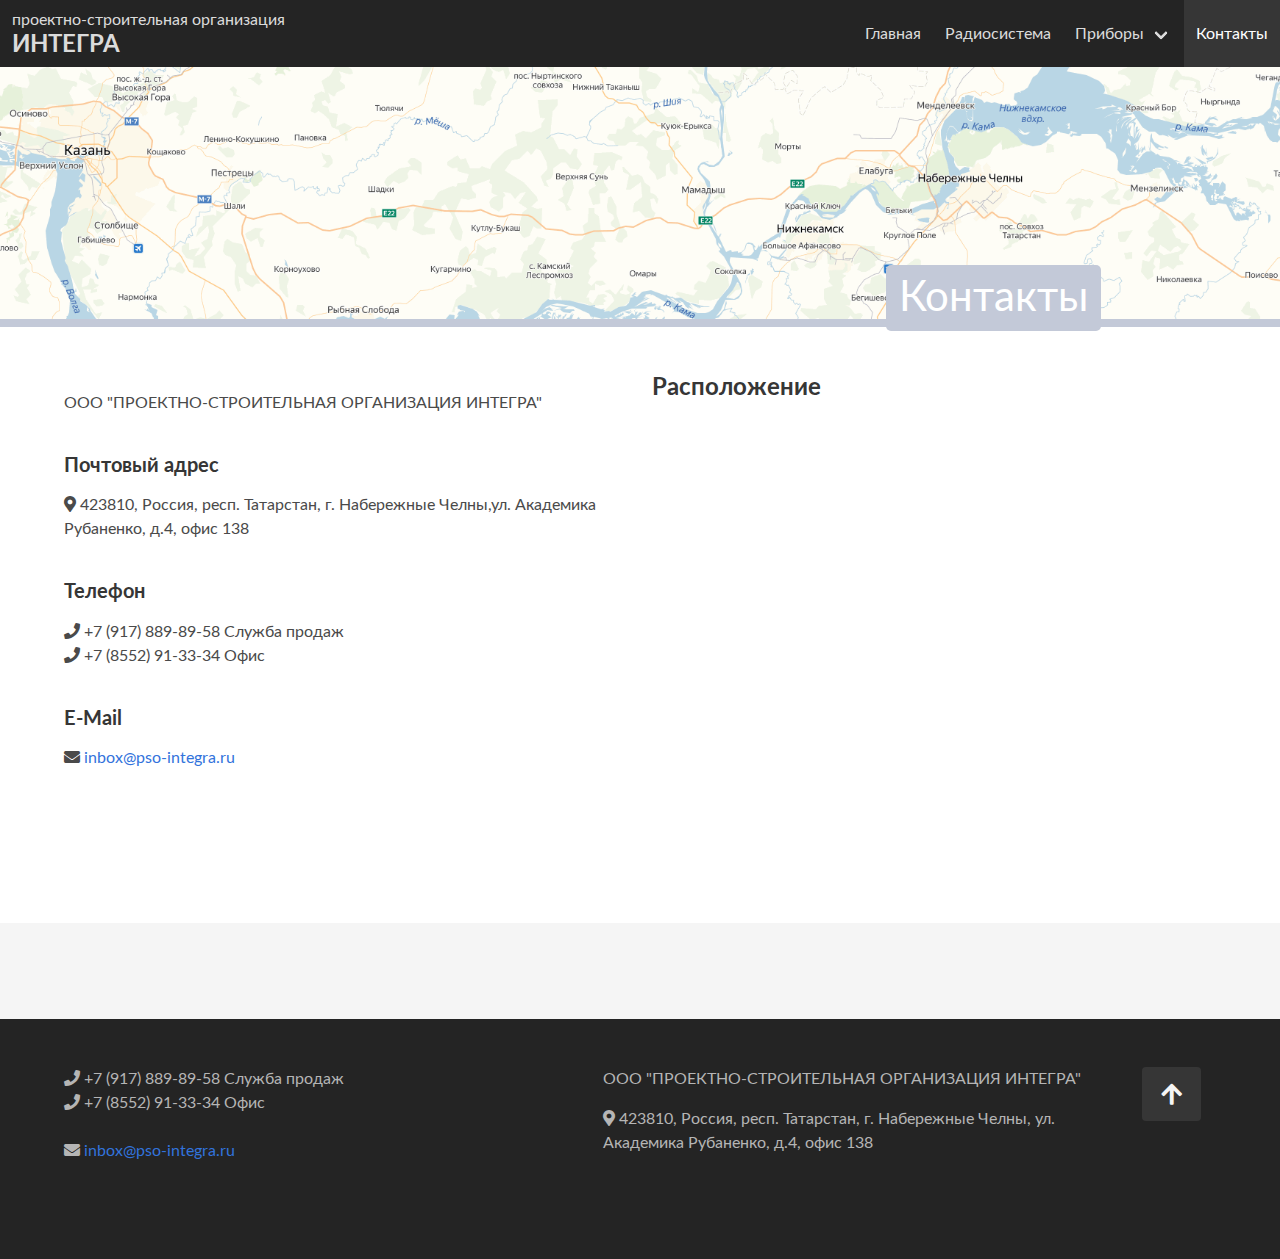
==== contacts.html @ 8856ba91 "init" ====
<!DOCTYPE html><html lang="en"><head><meta charset="utf-8" /><meta content="IE=edge" http-equiv="X-UA-Compatible" /><meta content="width=device-width, initial-scale=1" name="viewport" /><title>Контакты | ПСО Интегра</title><meta name="csrf-param" content="authenticity_token" />
<meta name="csrf-token" content="WgtiOOjI/BzIlfgq1dPLU5+CjsTJHlK2gcY1xl2tX/3dJEm1hTw9rREhXLFG04E36G+fh9RdOH5ygZ0k5v5/cQ==" /><meta name="action-cable-url" content="/cable" /><link rel="stylesheet" media="all" href="assets/application.self-bd6fca5761c99fd7cc31a3dd5a991d4268a3a0e3685c640fcf24e6925d0322ce.css%3Fbody=1.css" data-turbolinks-track="reload" /><script src="packs/js/application-13eadbd1834af5d5c66f.js" data-turbolinks-track="reload"></script><script src="packs/js/lightgallery-26d009f4f44bbf5e1eec.js" data-turbolinks-track="reload"></script></head><body data-punchbox-action="contacts" data-punchbox-controller="pages" id="contacts"><nav class="navbar"><div class="navbar-brand"><a id="" class="navbar-item is-block" href="index.html"><div class="app-subtitle has-text-grey-lighter">проектно-строительная организация</div><div class="title is-4 has-text-grey-lighter">ИНТЕГРА</div></a><div class="navbar-burger burger" data-target="navbarTransparent"><span aria-hidden="true"></span><span aria-hidden="true"></span><span aria-hidden="true"></span></div></div><div class="navbar-menu" id="navbarTransparent"><div class="navbar-end"><a class="navbar-item" id="nav-index" href="index.html">Главная</a><a class="navbar-item" id="nav-radio" href="radio.html">Радиосистема</a><div class="navbar-item has-dropdown is-hoverable"><a class="navbar-link" id="nav-products">Приборы</a><div class="navbar-dropdown is-boxed is-right"><a id="" class="navbar-item" href="products/domaqua.html">Счетчик воды Domaqua M</a><a id="" class="navbar-item" href="products/doprimo.html">Распределитель Doprimo 3</a><a id="" class="navbar-item" href="products/pulsonic.html">Преобразователь Pulsonic 3</a><a id="" class="navbar-item" href="products/sensonic.html">Теплосчетчик Sensonic II</a></div></div><a class="navbar-item" id="nav-contacts" href="contacts.html">Контакты</a></div></div></nav><div id="content-section"><section class="masthead"><div class="container"><h1 class="backgrounded-header">Контакты</h1></div></section><section class="section"><div class="container"><div class="columns is-multiline"><div class="column"><div class="content"><h3></h3><p>ООО "ПРОЕКТНО-СТРОИТЕЛЬНАЯ ОРГАНИЗАЦИЯ ИНТЕГРА"</p><br /><h4>Почтовый адрес</h4><p><i class="fas fa-map-marker-alt"></i> 423810, Россия, респ. Татарстан, г. Набережные Челны,ул. Академика Рубаненко, д.4, офис 138</p><br /><h4>Телефон</h4><p><i class="fas fa-phone"></i> +7 (917) 889-89-58 Служба продаж<br /><i class="fas fa-phone"></i> +7 (8552) 91-33-34 Офис</p><br /><h4>E-Mail</h4><p><i class="fas fa-envelope"></i> <a href="mailto:inbox@pso-integra.ru" rel="noopener" target="_blank">inbox@pso-integra.ru</a></p></div></div><div class="column"><div class="content"><h3>Расположение</h3><iframe allowfullscreen="" class="is-contacts-map" frameborder="0" height="450" src="https://www.google.com/maps/embed?pb=!1m18!1m12!1m3!1d2245.9213346270335!2d52.42092191613827!3d55.7424957805506!2m3!1f0!2f0!3f0!3m2!1i1024!2i768!4f13.1!3m3!1m2!1s0x43e01eef4e9dac61%3A0x4c26ccce11a4d9f!2z0YPQuy4g0JDQutCw0LTQtdC80LjQutCwINCg0YPQsdCw0L3QtdC90LrQviwgNCwg0J3QsNCx0LXRgNC10LbQvdGL0LUg0KfQtdC70L3Riywg0KDQtdGB0L8uINCi0LDRgtCw0YDRgdGC0LDQvSwgNDIzODEw!5e0!3m2!1sru!2sru!4v1562248377805!5m2!1sru!2sru" style="border:0" width="600"></iframe></div></div></div></div></section><section class="hero is-light"><div class="hero-body"><div class="container"></div></div></section></div><footer class="footer has-background-black-ter"><div class="container"><div class="columns is-multiline has-text-grey-light"><div class="column"><p><i class="fas fa-phone"></i> +7 (917) 889-89-58 Служба продаж</p><p><i class="fas fa-phone"></i> +7 (8552) 91-33-34 Офис</p><br /><p><i class="fas fa-envelope"></i> <a href="mailto:inbox@pso-integra.ru" rel="noopener" target="_blank">inbox@pso-integra.ru</a></p></div><div class="column"><div class="content"><p>ООО "ПРОЕКТНО-СТРОИТЕЛЬНАЯ ОРГАНИЗАЦИЯ ИНТЕГРА"</p><p><i class="fas fa-map-marker-alt"></i> 423810, Россия, респ. Татарстан, г. Набережные Челны,
ул. Академика Рубаненко, д.4, офис 138</p></div></div><div class="column is-1"><button class="button is-large is-dark" href="#" onclick="window.scrollTo({top: 0, behavior: &#39;smooth&#39;});" role="button"><i class="fas fa-arrow-up"></i></button></div></div></div></footer></body></html>
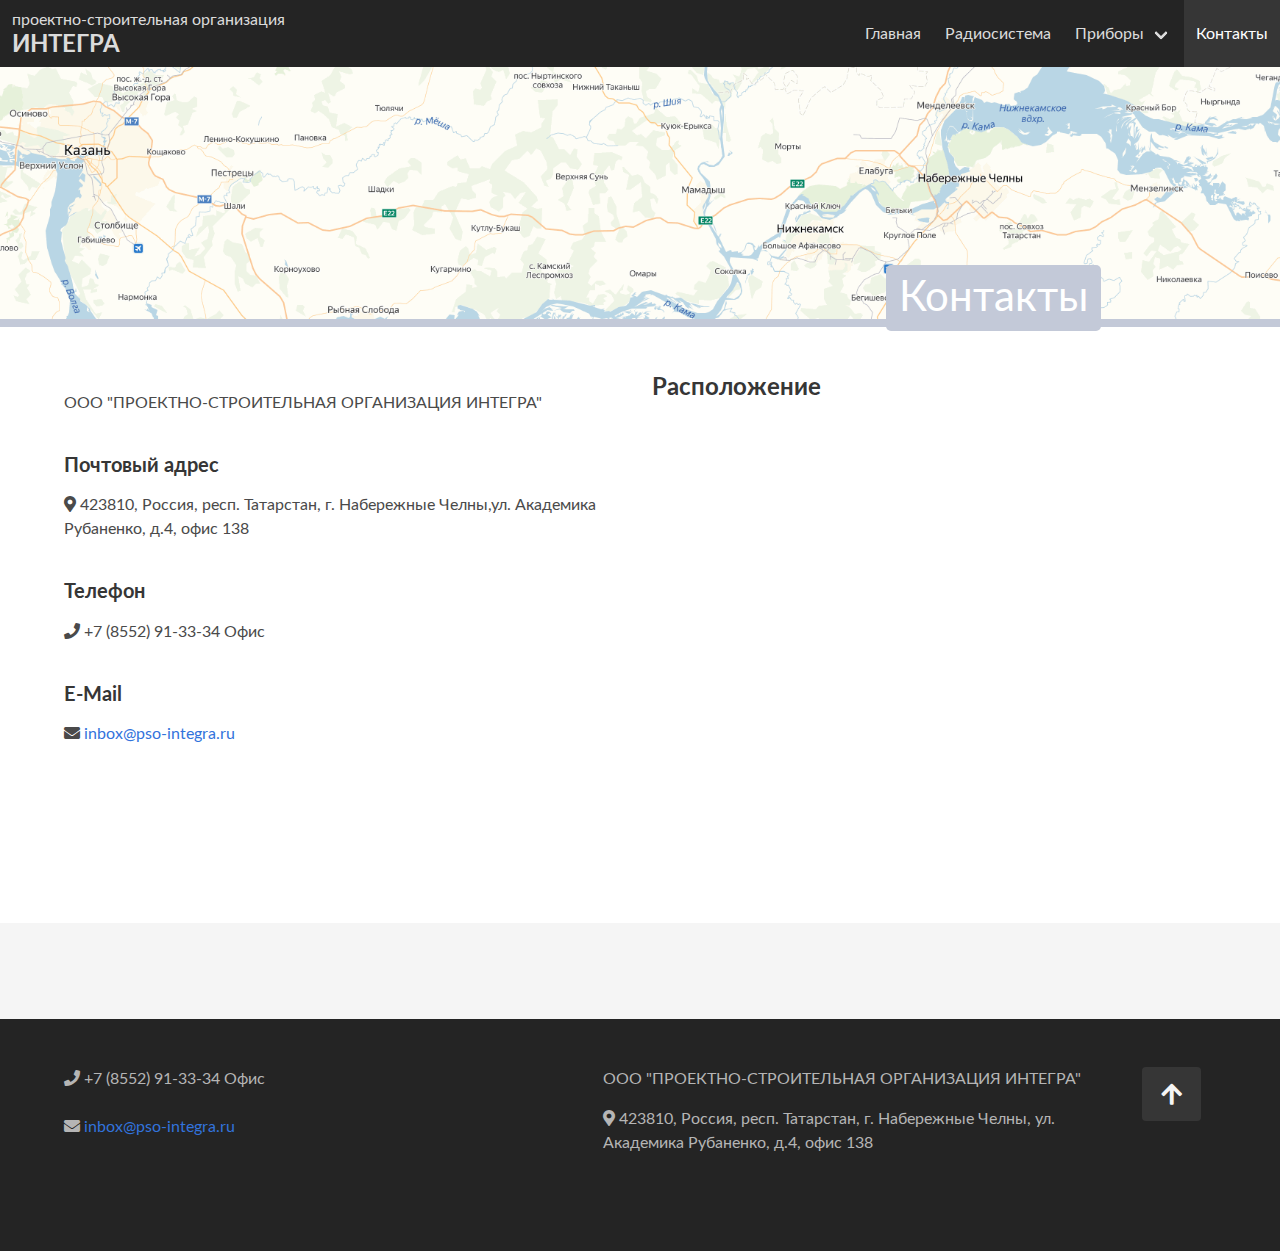
==== commit 6647c028: "remove phone number" ====
--- a/contacts.html
+++ b/contacts.html
@@ -1,3 +1,3 @@
 <!DOCTYPE html><html lang="en"><head><meta charset="utf-8" /><meta content="IE=edge" http-equiv="X-UA-Compatible" /><meta content="width=device-width, initial-scale=1" name="viewport" /><title>Контакты | ПСО Интегра</title><meta name="csrf-param" content="authenticity_token" />
-<meta name="csrf-token" content="WgtiOOjI/BzIlfgq1dPLU5+CjsTJHlK2gcY1xl2tX/3dJEm1hTw9rREhXLFG04E36G+fh9RdOH5ygZ0k5v5/cQ==" /><meta name="action-cable-url" content="/cable" /><link rel="stylesheet" media="all" href="assets/application.self-bd6fca5761c99fd7cc31a3dd5a991d4268a3a0e3685c640fcf24e6925d0322ce.css%3Fbody=1.css" data-turbolinks-track="reload" /><script src="packs/js/application-13eadbd1834af5d5c66f.js" data-turbolinks-track="reload"></script><script src="packs/js/lightgallery-26d009f4f44bbf5e1eec.js" data-turbolinks-track="reload"></script></head><body data-punchbox-action="contacts" data-punchbox-controller="pages" id="contacts"><nav class="navbar"><div class="navbar-brand"><a id="" class="navbar-item is-block" href="index.html"><div class="app-subtitle has-text-grey-lighter">проектно-строительная организация</div><div class="title is-4 has-text-grey-lighter">ИНТЕГРА</div></a><div class="navbar-burger burger" data-target="navbarTransparent"><span aria-hidden="true"></span><span aria-hidden="true"></span><span aria-hidden="true"></span></div></div><div class="navbar-menu" id="navbarTransparent"><div class="navbar-end"><a class="navbar-item" id="nav-index" href="index.html">Главная</a><a class="navbar-item" id="nav-radio" href="radio.html">Радиосистема</a><div class="navbar-item has-dropdown is-hoverable"><a class="navbar-link" id="nav-products">Приборы</a><div class="navbar-dropdown is-boxed is-right"><a id="" class="navbar-item" href="products/domaqua.html">Счетчик воды Domaqua M</a><a id="" class="navbar-item" href="products/doprimo.html">Распределитель Doprimo 3</a><a id="" class="navbar-item" href="products/pulsonic.html">Преобразователь Pulsonic 3</a><a id="" class="navbar-item" href="products/sensonic.html">Теплосчетчик Sensonic II</a></div></div><a class="navbar-item" id="nav-contacts" href="contacts.html">Контакты</a></div></div></nav><div id="content-section"><section class="masthead"><div class="container"><h1 class="backgrounded-header">Контакты</h1></div></section><section class="section"><div class="container"><div class="columns is-multiline"><div class="column"><div class="content"><h3></h3><p>ООО "ПРОЕКТНО-СТРОИТЕЛЬНАЯ ОРГАНИЗАЦИЯ ИНТЕГРА"</p><br /><h4>Почтовый адрес</h4><p><i class="fas fa-map-marker-alt"></i> 423810, Россия, респ. Татарстан, г. Набережные Челны,ул. Академика Рубаненко, д.4, офис 138</p><br /><h4>Телефон</h4><p><i class="fas fa-phone"></i> +7 (917) 889-89-58 Служба продаж<br /><i class="fas fa-phone"></i> +7 (8552) 91-33-34 Офис</p><br /><h4>E-Mail</h4><p><i class="fas fa-envelope"></i> <a href="mailto:inbox@pso-integra.ru" rel="noopener" target="_blank">inbox@pso-integra.ru</a></p></div></div><div class="column"><div class="content"><h3>Расположение</h3><iframe allowfullscreen="" class="is-contacts-map" frameborder="0" height="450" src="https://www.google.com/maps/embed?pb=!1m18!1m12!1m3!1d2245.9213346270335!2d52.42092191613827!3d55.7424957805506!2m3!1f0!2f0!3f0!3m2!1i1024!2i768!4f13.1!3m3!1m2!1s0x43e01eef4e9dac61%3A0x4c26ccce11a4d9f!2z0YPQuy4g0JDQutCw0LTQtdC80LjQutCwINCg0YPQsdCw0L3QtdC90LrQviwgNCwg0J3QsNCx0LXRgNC10LbQvdGL0LUg0KfQtdC70L3Riywg0KDQtdGB0L8uINCi0LDRgtCw0YDRgdGC0LDQvSwgNDIzODEw!5e0!3m2!1sru!2sru!4v1562248377805!5m2!1sru!2sru" style="border:0" width="600"></iframe></div></div></div></div></section><section class="hero is-light"><div class="hero-body"><div class="container"></div></div></section></div><footer class="footer has-background-black-ter"><div class="container"><div class="columns is-multiline has-text-grey-light"><div class="column"><p><i class="fas fa-phone"></i> +7 (917) 889-89-58 Служба продаж</p><p><i class="fas fa-phone"></i> +7 (8552) 91-33-34 Офис</p><br /><p><i class="fas fa-envelope"></i> <a href="mailto:inbox@pso-integra.ru" rel="noopener" target="_blank">inbox@pso-integra.ru</a></p></div><div class="column"><div class="content"><p>ООО "ПРОЕКТНО-СТРОИТЕЛЬНАЯ ОРГАНИЗАЦИЯ ИНТЕГРА"</p><p><i class="fas fa-map-marker-alt"></i> 423810, Россия, респ. Татарстан, г. Набережные Челны,
-ул. Академика Рубаненко, д.4, офис 138</p></div></div><div class="column is-1"><button class="button is-large is-dark" href="#" onclick="window.scrollTo({top: 0, behavior: &#39;smooth&#39;});" role="button"><i class="fas fa-arrow-up"></i></button></div></div></div></footer></body></html>+<meta name="csrf-token" content="WgtiOOjI/BzIlfgq1dPLU5+CjsTJHlK2gcY1xl2tX/3dJEm1hTw9rREhXLFG04E36G+fh9RdOH5ygZ0k5v5/cQ==" /><meta name="action-cable-url" content="/cable" /><link rel="stylesheet" media="all" href="assets/application.self-bd6fca5761c99fd7cc31a3dd5a991d4268a3a0e3685c640fcf24e6925d0322ce.css%3Fbody=1.css" data-turbolinks-track="reload" /><script src="packs/js/application-13eadbd1834af5d5c66f.js" data-turbolinks-track="reload"></script><script src="packs/js/lightgallery-26d009f4f44bbf5e1eec.js" data-turbolinks-track="reload"></script></head><body data-punchbox-action="contacts" data-punchbox-controller="pages" id="contacts"><nav class="navbar"><div class="navbar-brand"><a id="" class="navbar-item is-block" href="index.html"><div class="app-subtitle has-text-grey-lighter">проектно-строительная организация</div><div class="title is-4 has-text-grey-lighter">ИНТЕГРА</div></a><div class="navbar-burger burger" data-target="navbarTransparent"><span aria-hidden="true"></span><span aria-hidden="true"></span><span aria-hidden="true"></span></div></div><div class="navbar-menu" id="navbarTransparent"><div class="navbar-end"><a class="navbar-item" id="nav-index" href="index.html">Главная</a><a class="navbar-item" id="nav-radio" href="radio.html">Радиосистема</a><div class="navbar-item has-dropdown is-hoverable"><a class="navbar-link" id="nav-products">Приборы</a><div class="navbar-dropdown is-boxed is-right"><a id="" class="navbar-item" href="products/domaqua.html">Счетчик воды Domaqua M</a><a id="" class="navbar-item" href="products/doprimo.html">Распределитель Doprimo 3</a><a id="" class="navbar-item" href="products/pulsonic.html">Преобразователь Pulsonic 3</a><a id="" class="navbar-item" href="products/sensonic.html">Теплосчетчик Sensonic II</a></div></div><a class="navbar-item" id="nav-contacts" href="contacts.html">Контакты</a></div></div></nav><div id="content-section"><section class="masthead"><div class="container"><h1 class="backgrounded-header">Контакты</h1></div></section><section class="section"><div class="container"><div class="columns is-multiline"><div class="column"><div class="content"><h3></h3><p>ООО "ПРОЕКТНО-СТРОИТЕЛЬНАЯ ОРГАНИЗАЦИЯ ИНТЕГРА"</p><br /><h4>Почтовый адрес</h4><p><i class="fas fa-map-marker-alt"></i> 423810, Россия, респ. Татарстан, г. Набережные Челны,ул. Академика Рубаненко, д.4, офис 138</p><br /><h4>Телефон</h4><p><i class="fas fa-phone"></i> +7 (8552) 91-33-34 Офис</p><br /><h4>E-Mail</h4><p><i class="fas fa-envelope"></i> <a href="mailto:inbox@pso-integra.ru" rel="noopener" target="_blank">inbox@pso-integra.ru</a></p></div></div><div class="column"><div class="content"><h3>Расположение</h3><iframe allowfullscreen="" class="is-contacts-map" frameborder="0" height="450" src="https://www.google.com/maps/embed?pb=!1m18!1m12!1m3!1d2245.9213346270335!2d52.42092191613827!3d55.7424957805506!2m3!1f0!2f0!3f0!3m2!1i1024!2i768!4f13.1!3m3!1m2!1s0x43e01eef4e9dac61%3A0x4c26ccce11a4d9f!2z0YPQuy4g0JDQutCw0LTQtdC80LjQutCwINCg0YPQsdCw0L3QtdC90LrQviwgNCwg0J3QsNCx0LXRgNC10LbQvdGL0LUg0KfQtdC70L3Riywg0KDQtdGB0L8uINCi0LDRgtCw0YDRgdGC0LDQvSwgNDIzODEw!5e0!3m2!1sru!2sru!4v1562248377805!5m2!1sru!2sru" style="border:0" width="600"></iframe></div></div></div></div></section><section class="hero is-light"><div class="hero-body"><div class="container"></div></div></section></div><footer class="footer has-background-black-ter"><div class="container"><div class="columns is-multiline has-text-grey-light"><div class="column"><p></p><p><i class="fas fa-phone"></i> +7 (8552) 91-33-34 Офис</p><br /><p><i class="fas fa-envelope"></i> <a href="mailto:inbox@pso-integra.ru" rel="noopener" target="_blank">inbox@pso-integra.ru</a></p></div><div class="column"><div class="content"><p>ООО "ПРОЕКТНО-СТРОИТЕЛЬНАЯ ОРГАНИЗАЦИЯ ИНТЕГРА"</p><p><i class="fas fa-map-marker-alt"></i> 423810, Россия, респ. Татарстан, г. Набережные Челны,
+ул. Академика Рубаненко, д.4, офис 138</p></div></div><div class="column is-1"><button class="button is-large is-dark" href="#" onclick="window.scrollTo({top: 0, behavior: &#39;smooth&#39;});" role="button"><i class="fas fa-arrow-up"></i></button></div></div></div></footer></body></html>
